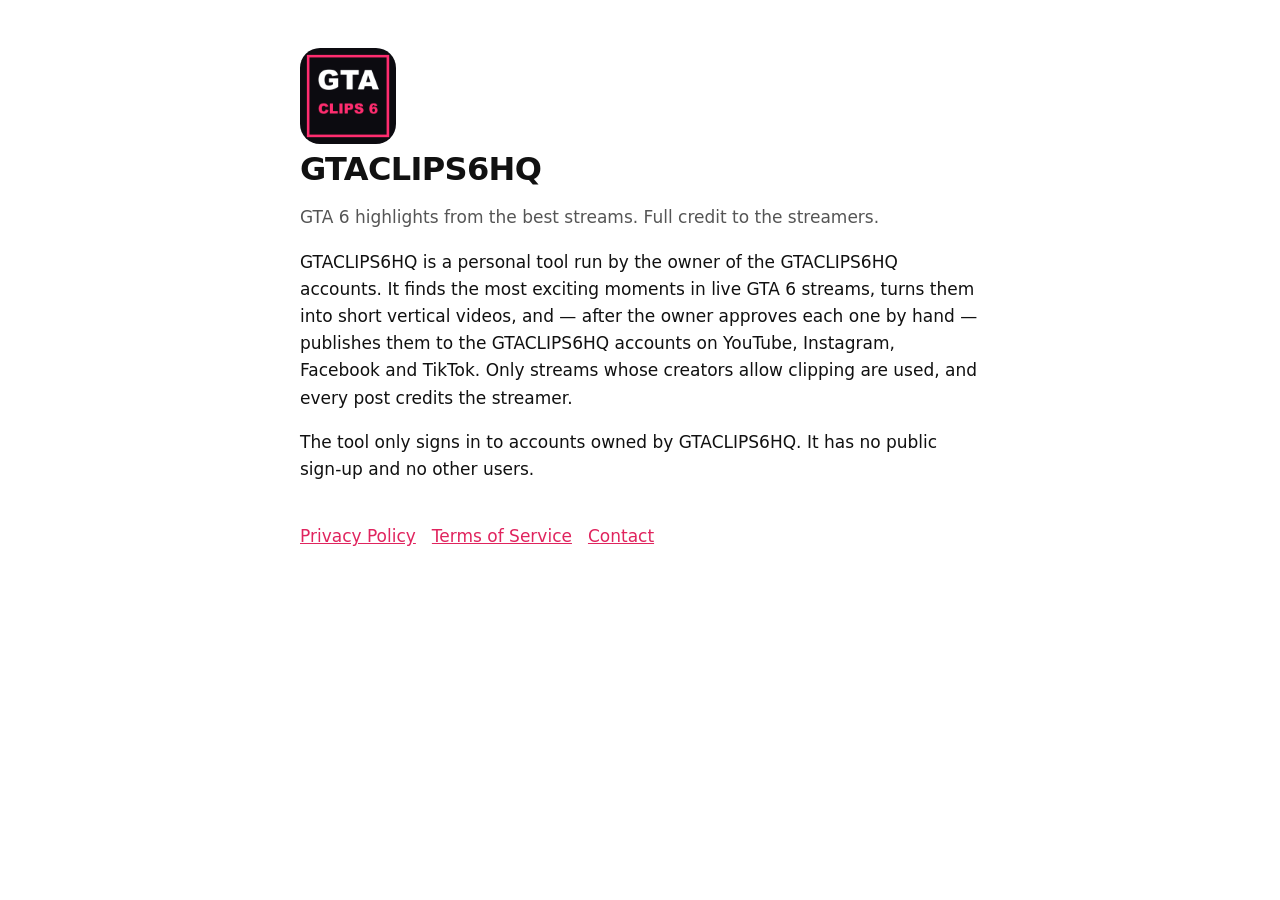
==== index.html @ ae82a4df "Add files via upload" ====
<!doctype html>
<html lang="en"><head><meta charset="utf-8"><meta name="viewport" content="width=device-width,initial-scale=1">
<title>GTACLIPS6HQ</title><link rel="stylesheet" href="style.css"><link rel="icon" href="icon.png"></head>
<body><main>
<img src="icon.png" alt="" width="96" height="96" style="border-radius:20px">
<h1>GTACLIPS6HQ</h1>
<p class="muted">GTA 6 highlights from the best streams. Full credit to the streamers.</p>
<p>GTACLIPS6HQ is a personal tool run by the owner of the GTACLIPS6HQ accounts. It finds the most exciting moments in live GTA 6 streams, turns them into short vertical videos, and — after the owner approves each one by hand — publishes them to the GTACLIPS6HQ accounts on YouTube, Instagram, Facebook and TikTok. Only streams whose creators allow clipping are used, and every post credits the streamer.</p>
<p>The tool only signs in to accounts owned by GTACLIPS6HQ. It has no public sign-up and no other users.</p>
<nav><a href="privacy.html">Privacy Policy</a><a href="terms.html">Terms of Service</a><a href="mailto:gtaclips6hq@gmail.com">Contact</a></nav>
</main></body></html>
---- style.css ----
:root{color-scheme:light dark;--bg:#fff;--fg:#111;--muted:#555;--accent:#e0245e}
@media (prefers-color-scheme:dark){:root{--bg:#0b0b10;--fg:#f2f2f5;--muted:#a0a0aa;--accent:#ff2d6f}}
body{margin:0;background:var(--bg);color:var(--fg);font:17px/1.6 system-ui,-apple-system,sans-serif}
main{max-width:680px;margin:0 auto;padding:48px 16px}
h1{font-size:2rem;line-height:1.1;letter-spacing:-.02em;margin:0 0 8px}
h2{font-size:1.15rem;margin:32px 0 8px}
p,li{color:var(--fg)}.muted{color:var(--muted)}
a{color:var(--accent)}nav{display:flex;gap:16px;margin-top:40px}
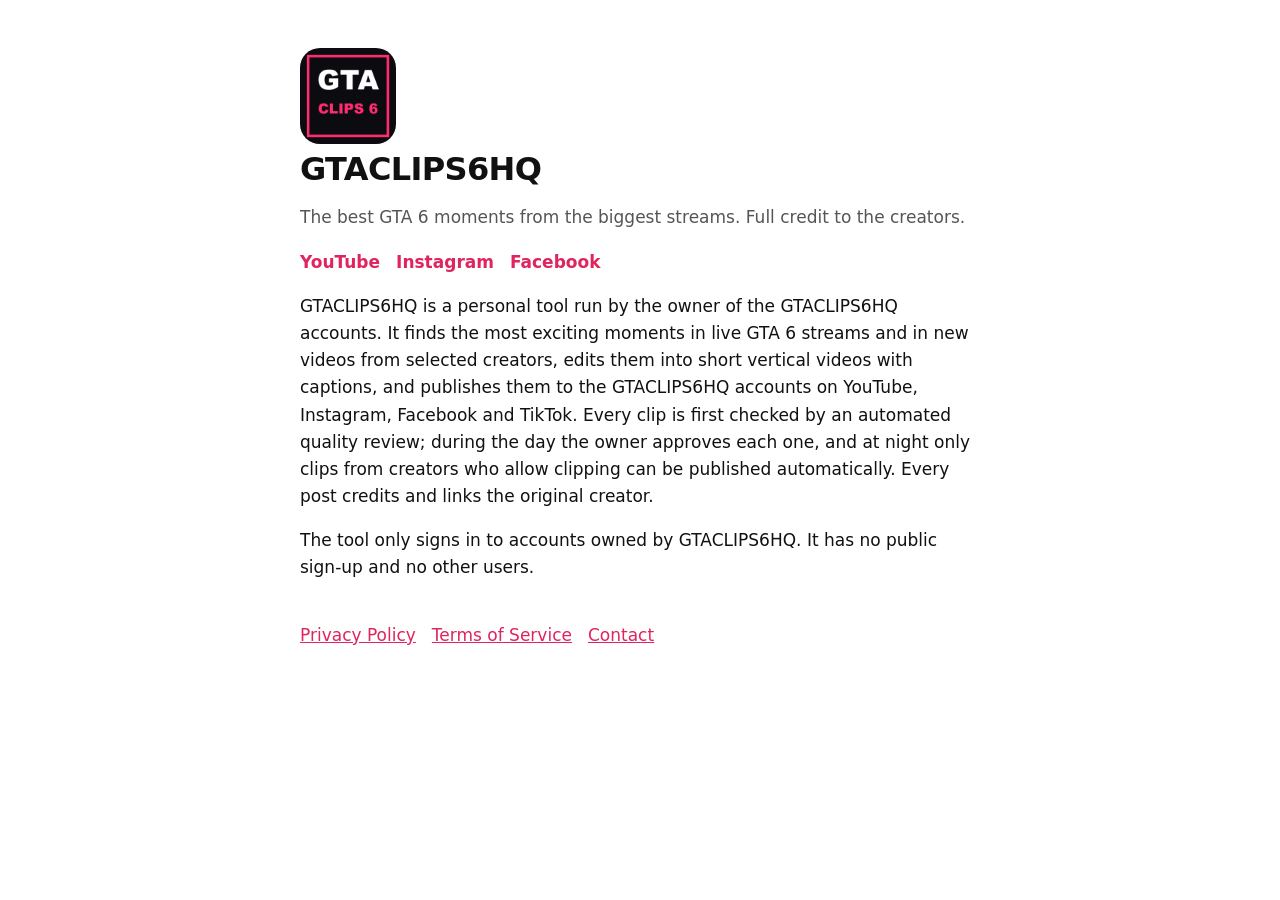
==== commit 5cb5e95c: "Link the socials; describe the night autopilot accurately" ====
--- a/index.html
+++ b/index.html
@@ -4,8 +4,13 @@
 <body><main>
 <img src="icon.png" alt="" width="96" height="96" style="border-radius:20px">
 <h1>GTACLIPS6HQ</h1>
-<p class="muted">GTA 6 highlights from the best streams. Full credit to the streamers.</p>
-<p>GTACLIPS6HQ is a personal tool run by the owner of the GTACLIPS6HQ accounts. It finds the most exciting moments in live GTA 6 streams, turns them into short vertical videos, and — after the owner approves each one by hand — publishes them to the GTACLIPS6HQ accounts on YouTube, Instagram, Facebook and TikTok. Only streams whose creators allow clipping are used, and every post credits the streamer.</p>
+<p class="muted">The best GTA 6 moments from the biggest streams. Full credit to the creators.</p>
+<nav class="socials">
+<a href="https://www.youtube.com/@GTACLIPS6HQ">YouTube</a>
+<a href="https://www.instagram.com/gtaclips6hq">Instagram</a>
+<a href="https://www.facebook.com/1464505613408530">Facebook</a>
+</nav>
+<p>GTACLIPS6HQ is a personal tool run by the owner of the GTACLIPS6HQ accounts. It finds the most exciting moments in live GTA 6 streams and in new videos from selected creators, edits them into short vertical videos with captions, and publishes them to the GTACLIPS6HQ accounts on YouTube, Instagram, Facebook and TikTok. Every clip is first checked by an automated quality review; during the day the owner approves each one, and at night only clips from creators who allow clipping can be published automatically. Every post credits and links the original creator.</p>
 <p>The tool only signs in to accounts owned by GTACLIPS6HQ. It has no public sign-up and no other users.</p>
 <nav><a href="privacy.html">Privacy Policy</a><a href="terms.html">Terms of Service</a><a href="mailto:gtaclips6hq@gmail.com">Contact</a></nav>
 </main></body></html>
--- a/style.css
+++ b/style.css
@@ -6,3 +6,4 @@
 h2{font-size:1.15rem;margin:32px 0 8px}
 p,li{color:var(--fg)}.muted{color:var(--muted)}
 a{color:var(--accent)}nav{display:flex;gap:16px;margin-top:40px}
+nav.socials{margin-top:16px;flex-wrap:wrap}nav.socials a{font-weight:600;text-decoration:none}
